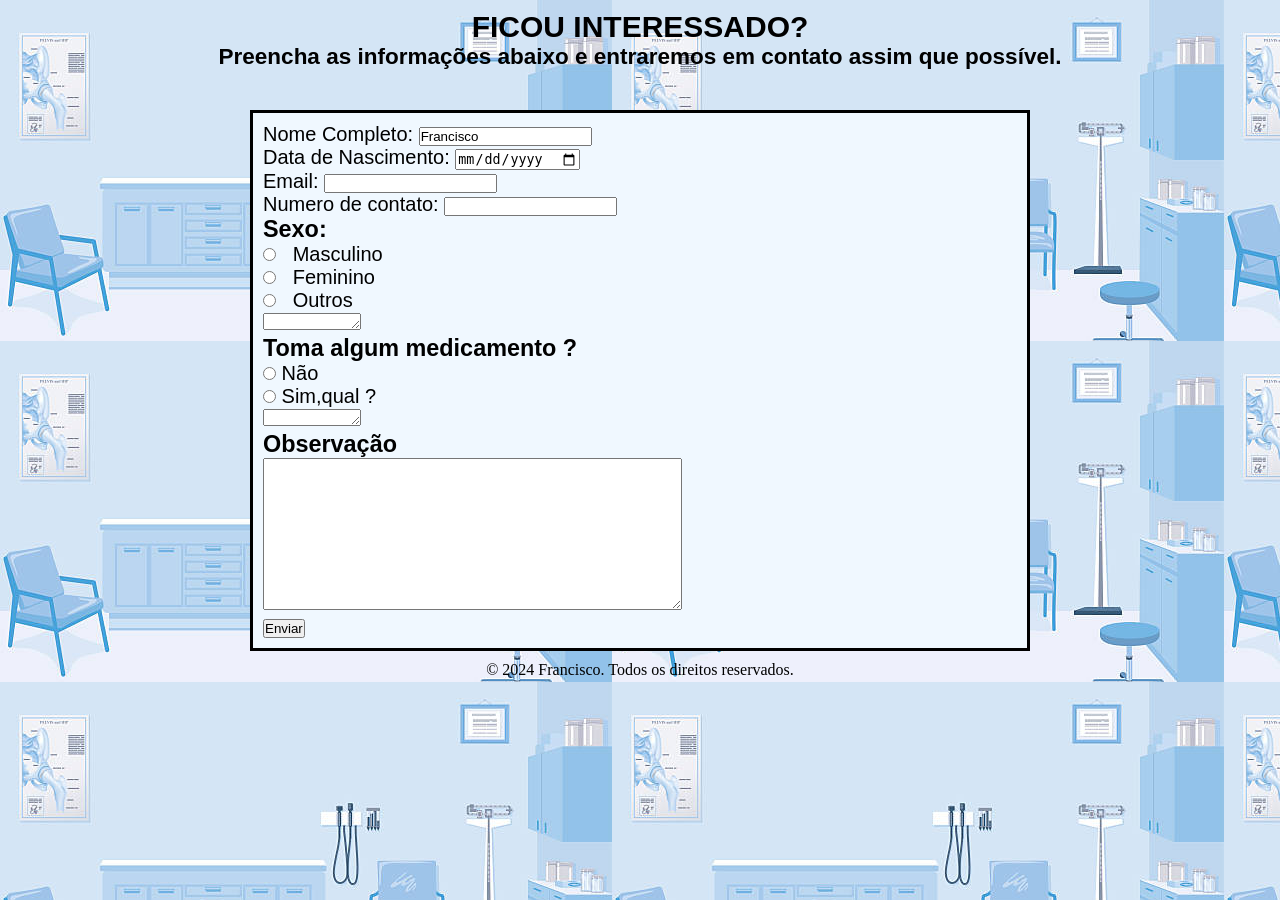
==== formulario para contato- - Projeto/index.html @ e92bf7cd "Add files via upload" ====
<!DOCTYPE html>
<html lang="pt- br ">
<head>
    <meta charset="UTF-8">
    <meta name="viewport" content="width=device-width, initial-scale=1.0">
    <meta name="description" content="realizar agendamento (consulta)">
    <meta name="keywords" content="agendamento, consulta, medico, exame">
    <meta name="author" content="Francisco">
    
    <title>CLINICA - AGENDAMENTO </title>
<link rel="stylesheet" href="style.css">
<link rel="shortcut icon" href="img/ABA - MEDICO.png" type="image/x-icon">
</head>
<body>
<header>
    <h1>FICOU INTERESSADO? </h1>
    <h2>Preencha as informações abaixo e entraremos em contato assim que possível.</h2>
</header>

<section>

    <form>
        <label for="fname">Nome Completo:</label>
        <input type="text" id="fname" name="fname" value="Francisco"><br>

    
        <label for="Data de Nascimento">Data de Nascimento:</label>
        <input type="date" id="Data de Nascimento" name="Data de Nascimento"><br>

        <label for="email"> Email: </label>
        <input type="email" id="email" name="email"><br>
        
        <label for="tel">Numero de contato:</label>
        <input type="tel" id="phone" name="phone">

        <h3> Sexo:</h3>
        <input type="radio" id="sexo" name="sexo" >
        <label for="sexo">Masculino</label><br>
        <input type="radio" id="sexo" name="sexo" >
        <label for="sexo">Feminino</label><br>
        <input type="radio" id="sexo" name="sexo" >
        <label for="sexo">Outros</label><br>
        <textarea name="message" rows="1" cols="10"> </textarea>
    
        <h3> Toma algum medicamento ?</h3>

        <input type="radio" id="Não" name="Não" >
        <label for="Não">Não</label><br>
        <input type="radio" id="sim" name="opção" >
        <label for="sim">Sim,qual ?</label><br>
        <textarea name="message" rows="1" cols="10"></textarea>
 
        <h3> Observação</h3>
        <textarea name="message" rows="10" cols="50"></textarea><br>

    <button> Enviar</button>

    </form>
</section>


<footer>
    <p> &copy; 2024 Francisco. Todos os direitos reservados.</p>
</footer>
</body>


</html>
---- formulario para contato- - Projeto/style.css ----
*{ 
    margin:0;
    padding:0; 
}

body {


    background-image: url(img/consultorio.jpg);
}


header{

    font-family: 'Franklin Gothic Medium', 'Arial Narrow', Arial, sans-serif;
    text-align: center;
    padding: 10px 0px 30px ;
    font-size: 15px;
    
}

section{
    font-size: 20px;
    font-family: 'Franklin Gothic Medium', 'Arial Narrow', Arial, sans-serif;
    padding: 10px;
    margin: 10px 250px 10px 250px;
    text-align: left;
    border-style: solid;
    background-color:aliceblue;
}


footer {
    padding: 0px 0px;
    position:relative;
    text-align: center;
}
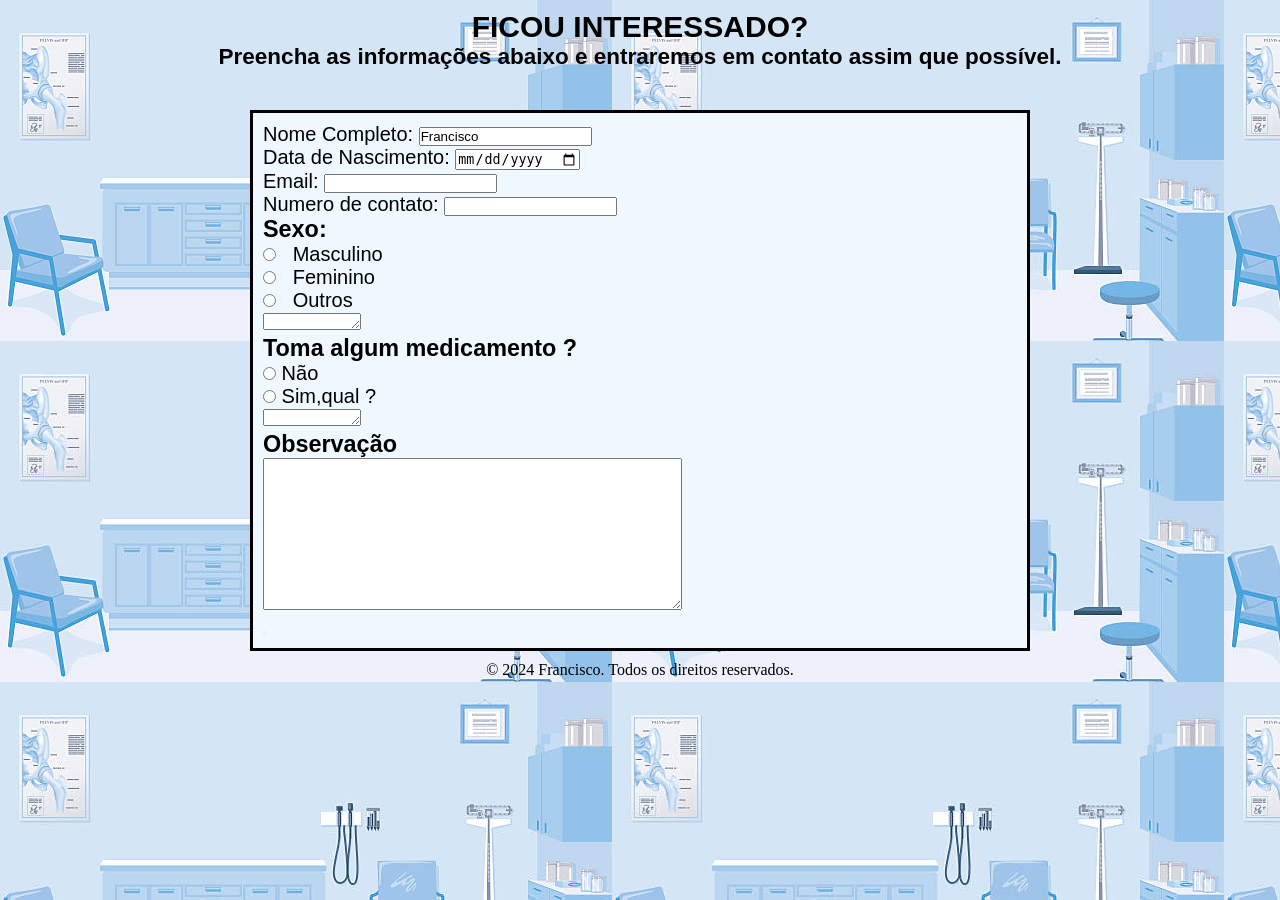
==== commit 7a535f32: "Update index.html" ====
--- a/formulario para contato- - Projeto/index.html
+++ b/formulario para contato- - Projeto/index.html
@@ -53,7 +53,8 @@
         <h3> Observação</h3>
         <textarea name="message" rows="10" cols="50"></textarea><br>
 
-    <button> Enviar</button>
+       <button type="Enviar"></button>
+
 
     </form>
 </section>
@@ -65,4 +66,4 @@
 </body>
 
 
-</html>+</html>
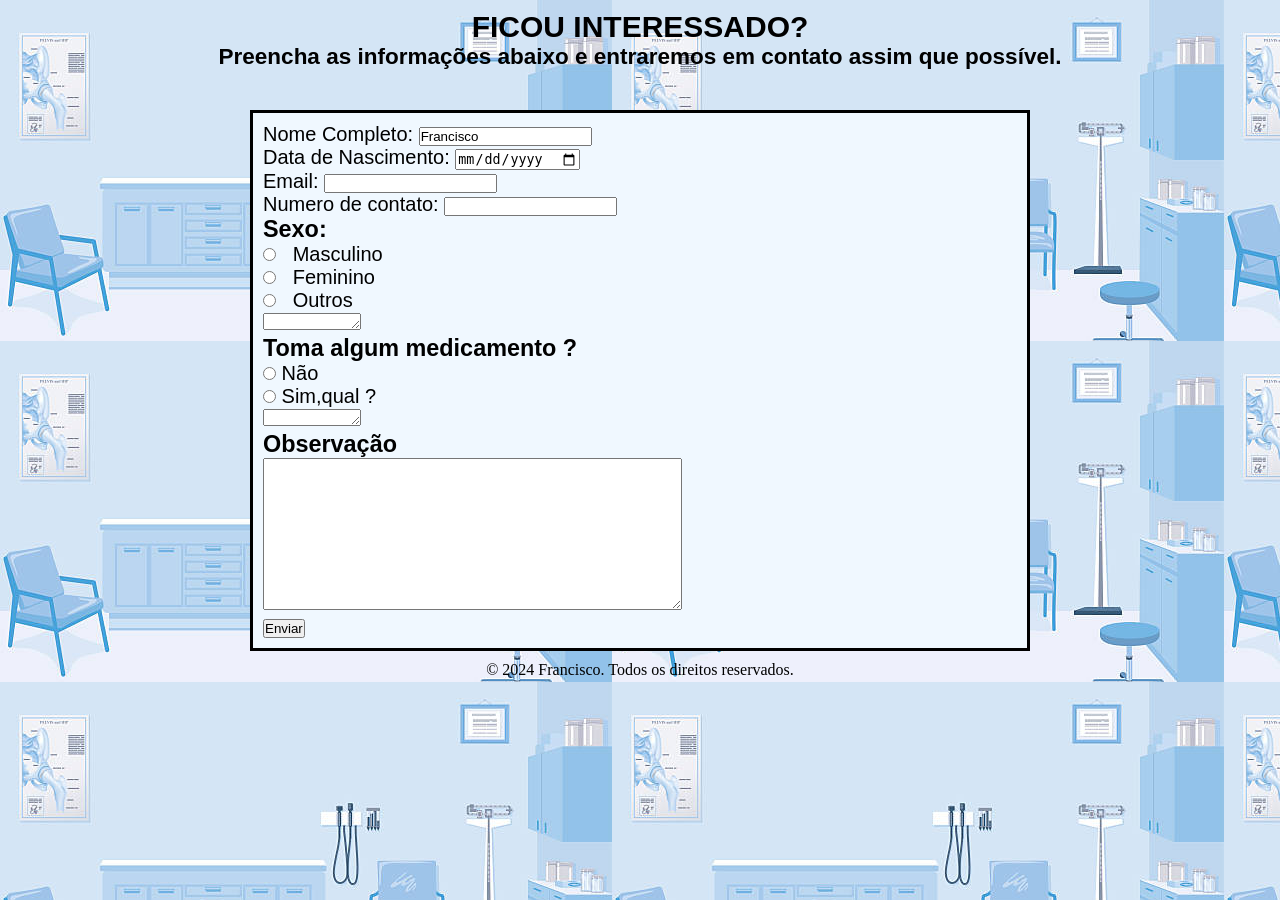
==== commit f45b14a4: "Update index.html" ====
--- a/formulario para contato- - Projeto/index.html
+++ b/formulario para contato- - Projeto/index.html
@@ -53,7 +53,7 @@
         <h3> Observação</h3>
         <textarea name="message" rows="10" cols="50"></textarea><br>
 
-       <button type="Enviar"></button>
+    <button> Enviar</button>
 
 
     </form>
